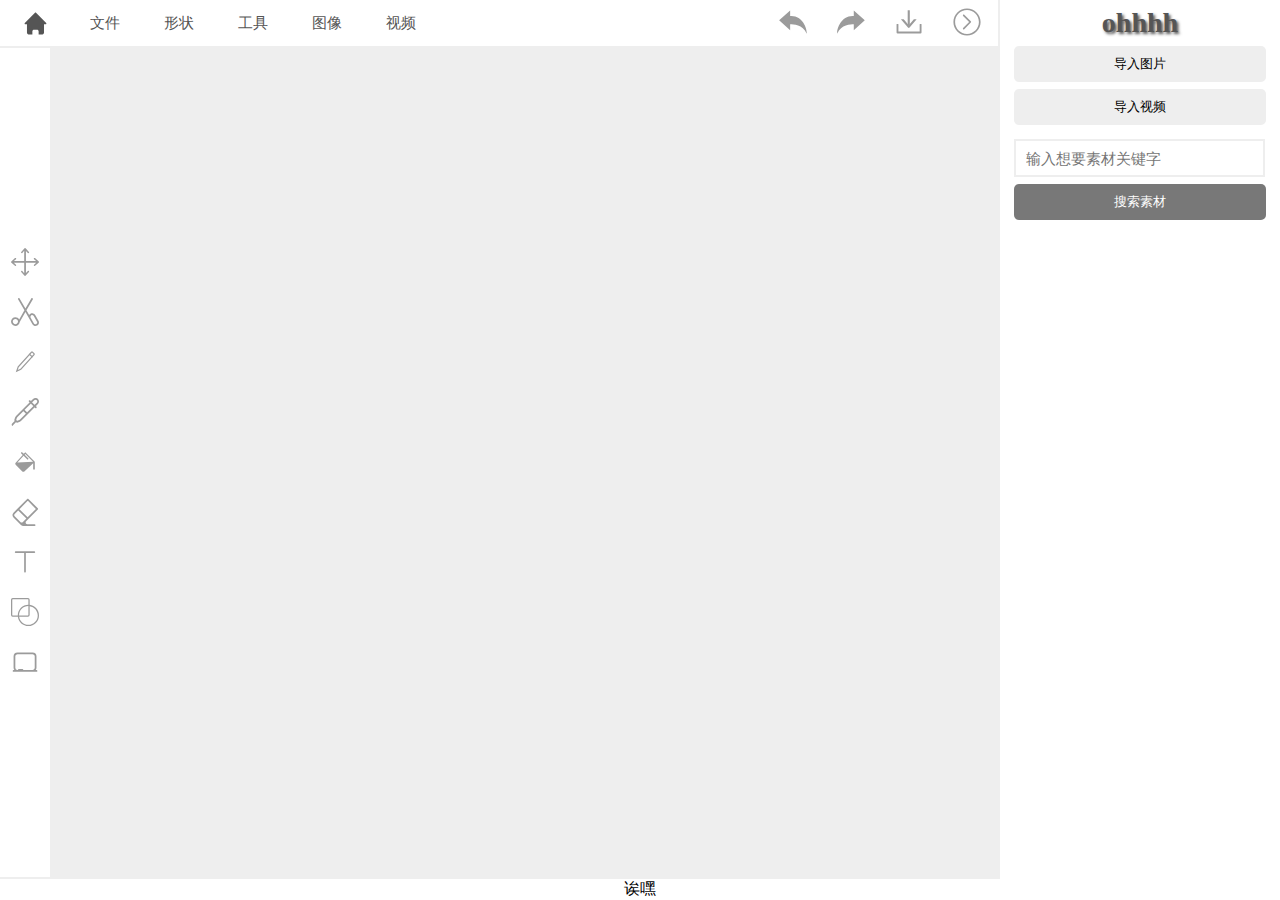
==== app.html @ e49d9927 "8/19 新页面修改" ====
<!DOCTYPE html>
<html lang="en">
<head>
    <meta charset="UTF-8">
    <meta http-equiv="X-UA-Compatible" content="IE=edge">
    <meta name="viewport" content="width=device-width, initial-scale=1.0">
    <link rel="stylesheet" href="./css/iconfont.css">
    <link rel="stylesheet" href="./css/app.css">
    <title>Document</title>
</head>
<body oncontextmenu="return false" onselectstart="return false">
    <div id="wrapper">
        <header>
            <input type="file" name="VideoFile" accept="video/*">
            <input type="file" name="ImageFile" accept="image/*">
            <div id="home">
                <svg class="icon" aria-hidden="true">
                    <use xlink:href="#icon-home"></use>
                </svg>
            </div>
            <nav id="header-nav">
                <ul>
                    <li>
                        <span>文件</span>
                        <ul class="nav-sub">
							<li id="openImageFile">打开图片文件</li>
                            <li id="openVideoFile">打开视频文件</li>
							<li id="openUrl">从URL打开</li>
							<li id="saveImage">保存图片</li>
							<li id="saveGIFImage">保存GIF图</li>
						</ul>
                    </li>
                    <li>
                        <span>形状</span>
                        <ul class="nav-sub">
                            <li id="pencil">铅笔</li>
                            <li id="line">直线</li>
                            <li id="brush">刷子</li>
                            <li id="round">圆</li>
                            <li id="rectangle">矩形</li>
							<li id="rightTriangle">直角三角形</li>
                            <li id="isosceles">等腰三角形</li>
                            <li id="diamond">菱形</li>
						</ul>
                    </li>
                    <li>
                        <span>工具</span>
                        <ul class="nav-sub">
							<li id="eraser">橡皮擦</li>
                            <li id="bucket">油漆桶</li>
                            <li id="text">文本</li>
                            <li id="shear">剪切</li>
                            <li id="extract">颜色提取器</li>
						</ul>
                    </li>
                    <li>
                        <span>图像</span>
                        <ul class="nav-sub">
                            <li id="white">重置</li>
                        </ul>
                    </li>
                    <li>
                        <span>视频</span>
                        <ul class="nav-sub">
                            <li id="addsubtitle">添加字幕</li>
                            <li id="bulletchat">添加弹幕</li>
                            <li id="intercept">截取当前帧</li>
                        </ul>
                    </li>
                </ul>
            </nav>
            <div id="toggle" class="iconfont" title="关闭选项栏">
                <ul>
                    <li title="撤销">
                        <svg class="icon" aria-hidden="true">
                            <use xlink:href="#icon-weibiaoti545"></use>
                        </svg>
                    </li>
                    <li title="下一步">
                        <svg class="icon" aria-hidden="true">
                            <use xlink:href="#icon-weibiaoti546"></use>
                        </svg>
                    </li>
                    <li title="保存">
                        <svg class="icon" aria-hidden="true">
                            <use xlink:href="#icon-xiazai"></use>
                        </svg>
                    </li>
                    <li title="缩小" class="toggle-control">
                        <svg class="icon" aria-hidden="true">
                            <use xlink:href="#icon-icon--1"></use>
                        </svg>
                    </li>
                    <li title="展开" class="toggle-control" style="display: none;">
                        <svg class="icon" aria-hidden="true">
                            <use xlink:href="#icon-icon--"></use>
                        </svg>
                    </li>
                </ul>
            </div>
            <div class="splitLine" style="width: 2px;height: 100%;"></div>
            <div id="header-logo">ohhhh</div>
        </header>
        <main>
            <nav id="main-nav">
                <div class="splitLine"></div>
                <ul>
                    <li title="图像变换">
                        <svg class="icon" aria-hidden="true">
                            <use xlink:href="#icon-fangxiang"></use>
                        </svg>
                    </li>
                    <li title="剪切">
                        <svg class="icon" aria-hidden="true">
                            <use xlink:href="#icon-jianqie"></use>
                        </svg>
                    </li>
                    <li title="画笔">
                        <svg class="icon" aria-hidden="true">
                            <use xlink:href="#icon-huabi"></use>
                        </svg>
                    </li>
                    <li title="拾色器">
                        <svg class="icon" aria-hidden="true">
                            <use xlink:href="#icon-dropper"></use>
                        </svg>
                    </li>
                    <li title="油漆桶">
                        <svg class="icon" aria-hidden="true">
                            <use xlink:href="#icon-youqitong_huaban1"></use>
                        </svg>
                    </li>
                    <li title="橡皮擦">
                        <svg class="icon" aria-hidden="true">
                            <use xlink:href="#icon-rubber"></use>
                        </svg>
                    </li>
                    <li title="文本工具">
                        <svg class="icon" aria-hidden="true">
                            <use xlink:href="#icon-wenben"></use>
                        </svg>
                    </li>
                    <li title="形状工具">
                        <svg class="icon" aria-hidden="true">
                            <use xlink:href="#icon-14xingzhuangjiehe"></use>
                        </svg>
                    </li>
                    <li title="重置画板">
                        <svg class="icon" aria-hidden="true">
                            <use xlink:href="#icon-baiban"></use>
                        </svg>
                    </li>
                </ul>
                <div class="splitLine"></div>
            </nav>
            <div id="main-panel" style="display: none;" >
                <div id="main-panel-title">动！！！</div>
                <span>X</span>
                <div id="main-panel-content"></div>
                <div id="main-panel-oper"></div>
            </div>
            <div id="main-content" onmousewheel="return false">
                <div id="content" >
                    <div id="contains"></div>
                </div>
                <div id="player" style="display: none;">
                    <svg class="icon" aria-hidden="true" style="display:none;">
                        <use xlink:href="#icon-weibiaoti--"></use>
                    </svg>    
                    <svg class="icon" aria-hidden="true">
                        <use xlink:href="#icon-weibiaoti--1"></use>
                    </svg>
                    <span class="timedisplay">00:00</span>
                    <div id="progressrange">
                        <div id="progressobar">
                            <div id="progressoafter">
                                <div id="progressoindex"></div>
                            </div>
                        </div>    
                    </div>
                    <span class="timedisplay">00:99</span>
                </div>
                
            </div>
            <div id="main-right">
                <div id="buttonLayer">
                    <input type="button" value="导入图片">
                    <input type="button" value="导入视频">
                    <input type="text" placeholder="输入想要素材关键字">
                    <input type="button" value="搜索素材">
                </div>
            </div>
        </main>
        <footer style="text-align: center;">
            <span>诶嘿</span>
        </footer>
    </div>
    <template id="txbh-template">
		<div id="txhb-panel" class="panel">
			<div>
				<label for="img-width">图像宽度：</label>
				<input type="number" value="2" id="img-width" min="0" disabled />
			</div>
			<div>
				<label for="img-height">图像长度：</label>
				<input type="number" value="2" id="img-height" min="0" disabled />
			</div>
			<div>
				<label for="img-posX">图像位置(X)：</label>
				<input type="number" value="2" id="img-posX" min="0" disabled />
			</div>
			<div>
				<label for="img-posY">图像位置(Y)：</label>
				<input type="number" value="2" id="img-posY" min="0" disabled />
			</div>
		</div>
	</template>
    <template id="jq-template">
		<div id="jq-panel" class="panel">
			<div>
				<label for="jq-width">截取宽度：</label>
				<input type="number" id="jq-width" min="0" value="0" disabled />
			</div>
			<div>
				<label for="jq-height">截取长度：</label>
				<input type="number" id="jq-height" min="0" value="0" disabled />
			</div>
			<div>
				<label for="jq-posX">截取位置(X)：</label>
				<input type="number" id="jq-posX" min="0" value="0" disabled />
			</div>
			<div>
				<label for="jq-posY">截取位置(Y)：</label>
				<input type="number" id="jq-posY" min="0" value="0" disabled />
			</div>
		</div>
	</template>
    <template id="hb-template">
		<div id="hb-panel" class="panel">
			<div>
				<label for="hb-size">画笔大小：</label>
				<input type="range" id="hb-size" min="1" max="100" value="6" step="1" />
			</div>
			<div>
				<label for="hb-color">画笔颜色：</label>
				<input type="color" id="hb-color" value="#ff0000" />
			</div>
		</div>
	</template>
    <template id="ssq-template">
		<div id="ssq-panel" class="panel">
			<div>
				<label for="ssq-posX">目标位置(X)：</label>
				<input type="number" id="ssq-posX" min="0" value="0" disabled />
			</div>
			<div>
				<label for="ssq-posY">目标位置(Y)：</label>
				<input type="number" id="ssq-posY" min="0" value="0" disabled />
			</div>
			<div>
				<label for="ssq-color">目标颜色：</label>
				<input type="color" id="ssq-color" />
			</div>
		</div>
	</template>
    <template id="yqt-template">
		<div id="yqt-panel" class="panel">
			<div>
				<label for="yqt-power">力度：</label>
				<input type="range" id="yqt-power" min="1" max="255" value="30" step="1" />
			</div>
			<div>
				<label for="yqt-color">颜色：</label>
				<input type="color" id="yqt-color" value="#ffffff" />
			</div>
		</div>
	</template>
    <template id="xpc-template">
		<div id="xpc-panel" class="panel">
			<div>
				<label for="xpc-size">大小：</label>
				<input type="range" id="xpc-size" min="1" max="100" value="3" step="1" />
			</div>
			<div>
				<label for="xpc-power">力度：</label>
				<input type="range" id="xpc-power" min="0" max="1" value="0.7" step="0.01" />
			</div>
		</div>
	</template>
    <template id="wbgj-template">
		<div id="wbgj-panel" class="panel">
			<div>
				<label for="wbgj-font-family">字体样式：</label>
				<select id="wbgj-font-family">
					<option value="sans-serif" selected="">sans-serif</option>
					<option value="Arial">Arial</option>
					<option value="Arial Black">Arial Black</option>
					<option value="Arial Narrow">Arial Narrow</option>
					<option value="Impact">Impact</option>
					<option value="Georgia">Georgia</option>
					<option value="微软雅黑">微软雅黑</option>
					<option value="宋体">宋体</option>
					<option value="Times New Roman">Times New Roman</option>
				</select>
			</div>
			<div>
				<label for="wbgj-font-weight">字体粗细：</label>
				<select id="wbgj-font-weight">
					<option value="100">变细</option>
					<option value="400" selected>正常</option>
					<option value="900">加粗</option>
				</select>
			</div>
			<div>
				<label for="wbgj-text-style">文字风格：</label>
				<select id="wbgj-text-style">
					<option value="1" selected>填充</option>
					<option value="0">描边</option>
				</select>
			</div>
			<div>
				<label for="wbgj-text-size">文字大小：</label>
				<input type="number" id="wbgj-text-size" min="1" max="100" step="1" value="20">
			</div>
			<div>
				<label for="wbgj-text-color">文字颜色：</label>
				<input type="color" id="wbgj-text-color" value="#000000" />
			</div>
		</div>
	</template>
    <template id="xzgj-template">
		<div id="xzgj-panel" class="panel">
            <!-- &nbsp;&nbsp; -->
			<div>
				<span>绘制直线</span>
			</div>
			<div>
				<span>绘制圆形</span>
			</div>
            <div>
				<span>绘制矩形</span>
			</div>
			<div>
				<span>绘制直角三角形</span>
			</div>
            <div>
				<span>绘制等腰三角形</span>
			</div>
            <div>
				<span>绘制菱形</span>
			</div>
		</div>
	</template>
    <script src="./js/iconfont.js"></script>
</body>
<script>
    let cc = document.getElementById("content");
    let h = cc.getBoundingClientRect().height;
    let w = cc.getBoundingClientRect().width;
    cc.style.height = h + 'px';
    cc.style.width = w + 'px';
    let mainNav = document.querySelectorAll("#main-nav>ul>li");
    let mainPanel = document.querySelectorAll("#main-panel")[0];
    let mainPanelcontent = document.querySelector("#main-panel-content");
    let mainPaneltitle = document.querySelector("#main-panel-title");
    let PanelOut = document.querySelector("#main-panel>span");
    let node = "",indexXzgj = "";
    function Panelchange(){
        let t;
        switch(this.title){
            case "图像变换":{
                t = document.getElementById("txbh-template");
                break;
            }
            case "剪切":{
                t = document.getElementById("jq-template");
                break;
            }
            case "画笔":{
                t = document.getElementById("hb-template");
                break;
            }
            case "拾色器":{
                t = document.getElementById("ssq-template");
                break;
            }
            case "油漆桶":{
                t = document.getElementById("yqt-template");
                break;
            }
            case "橡皮擦":{
                t = document.getElementById("xpc-template");
                break;
            }
            case "文本工具":{
                t = document.getElementById("wbgj-template");
                break;
            }
            case "形状工具":{
                t = document.getElementById("xzgj-template");

                break;
            }
        }
        if(t)mainPanelcontent.appendChild(t.content.cloneNode(true));
        if(this.title == "形状工具"){
            mainPanelcontent.querySelectorAll("#xzgj-panel>div").forEach((e)=>{
                e.addEventListener("click",function(){
                    if(indexXzgj != this){
                        indexXzgj.style = "";
                        this.style.backgroundColor = "rgb(53, 53, 53)";
                        this.style.color = "white";
                        indexXzgj = this;
                    }
                })
                console.log(e);
            })
        }
    }
    mainNav.forEach((e)=>{
        e.addEventListener("click",function(em){
            mainPaneltitle.innerHTML = this.title;
            if(mainPanel.style.display === "none"){
                mainPanel.style.display = "flex";
                mainPanel.className = "mainPanelUpAnima";
                this.className = "active";
                Panelchange.call(this);
            }
            else{
                mainPanelcontent.innerHTML = "";
                node.className = "";
                if(node.title == this.title){
                    mainPanel.className = "mainPanelOutAnima";
                }
                else{
                    this.className = "active";
                    Panelchange.call(this);
                }
                
            }
            node = this;
        })
    })
    mainPanel.addEventListener("webkitAnimationEnd",function(){
        if(this.className == "mainPanelOutAnima"){
            this.style.display = "none";
            mainPanelcontent.innerHTML = "";
            indexXzgj.className = "";
        }
    })
    PanelOut.addEventListener("click",function(){
        //mainPanelcontent.innerHTML = "";
        mainPanel.className = "mainPanelOutAnima";
        node.className = "";
    })
    let control = "";
    let headerlogo = document.querySelector("#header-logo");
    let mainright = document.querySelector("#main-right");
    document.querySelectorAll(".toggle-control").forEach((e)=>{
        if(e.title === "展开")control = e;
        e.addEventListener("click",function(){
            console.log(mainright.getBoundingClientRect());
            if(this.title == "缩小"){
                mainright.className = "mainRightOutAnima";
                headerlogo.className = "mainRightOutAnima";
            }
            else{
                headerlogo.style.display = "block";
                mainright.style.display = "block";
                mainright.className = "mainRightUpAnima";
                headerlogo.className = "mainRightUpAnima";
            }
            this.style.display = "none";
            control.style.display = "block";
            control = this;
        })
    })
    mainright.addEventListener("webkitAnimationEnd",function(){
        if(mainright.className == "mainRightOutAnima"){
            mainright.style.display = "none";
            headerlogo.style.display = "none";
        }
    })

</script>
</html>
---- css/app.css ----
*{
	margin: 0;
	padding: 0;
}
:root{
	--global-height: 100vh;
	--header-height: 46px;
	--main-nav-width: 50px;
	--main-panel-width: 260px;
	--main-right-width: 280px;
	--footer-height: 22px;
	--theme: #ffffff;
	--text-color: rgb(85,85,85);
	--icon-color: #9b9b9b;
    --main-color: rgb(238,238,238);
	--cannel-button-color: #808080e3;
	--ok-button-color: #00bcd4e3;
	--main-player-height:40px;
	--button-height: 24px;
}
#wrapper{
    display: grid;
    height: 100vh;
	width: 100%;
    grid-template-rows: auto 1fr auto;
    grid-template-columns: 100%;
    box-sizing:border-box;
}

#toggle{
    /* margin-right: 2px; */
	line-height: var(--header-height);
	text-align: center;
	font-size: 34px;
    display: flex;
    align-items: center;
    justify-content: center;
	cursor: pointer;
}
#toggle>ul{
	margin-right: 2px;
	display: flex;
}
#toggle>ul>li{
	padding-left: 12px;
	padding-right: 12px;
	text-align: center;
	color: var(--icon-color);
}
#toggle>ul>li:hover{
	color: black;
}

#header-logo{
    width: var(--main-right-width);
	color: var(--text-color);
    /* border-left: 1px solid var(--text-color); */
	text-align: center;
	font-size: 28px;
	font-weight: bold;
	font-family: "华文行楷",serif;
	line-height: var(--header-height);
	text-shadow: 2px 2px 3px  var(--text-color);
}

header{
    background-color: var(--theme);
    color: var(--text-color);
    height: var(--header-height);
	box-shadow: 0 0 5px black;
    display: flex;
}
header>input{
    display: none;
}
#home{
    display: flex;
    align-items: center;
    justify-content: center;
    cursor: pointer;
	font-size: 25px;
    width: 50px;
	transform: translate(10px);
	margin-right: 20px;
}
#header-nav{
    flex: 1;
    display: inline-block;
    height: var(--header-height);
}
ul{
    list-style: none;
}
#header-nav>ul>li{
    display: inline-block;
    line-height: var(--header-height);
	padding-left: 20px;
	padding-right: 20px;
	text-align: center;
	color: var(--text-color);
	cursor: pointer;
	font-size: 15px;
    position: relative;
}
#header-nav>ul>li:hover{
	background-color: var(--main-color);
}
#header-nav>ul>li:hover .nav-sub{
	display: block;
}
.nav-sub{
	display: none;
	width: 200%;
	position: absolute;
	top: var(--header-height);
	left: 0;
	list-style: none;
	z-index: 10000;
	border-bottom-left-radius: 5px;
	border-bottom-right-radius: 5px;
    border: 1px solid white ;
	padding-bottom: 3px;
	/* padding-top: 5px; */
	background-color: #ffffff82;
}
.nav-sub>li{
	line-height: 40px;
	text-align: center;
	height: 40px;
	color: var(--text-color);
	overflow: hidden;
	text-overflow: ellipsis;
	white-space: nowrap
}
.nav-sub>li:hover{
	background-color: var(--cannel-button-color);
	color: white;
}

main{
    background-color: var(--main-color);
	width: 100%;
    display: flex;
}
#main-nav{
	display: flex;
	position: relative;
	flex-direction: column;
	/* justify-content: center; */
    background-color: var(--theme);
    width: var(--main-nav-width);
}
#main-nav>ul{
	display: flex;
	flex-direction: column;
	justify-content: center;
	flex: 1;
	max-height: 100%;
}
#main-nav>ul>li{
	text-align: center;
	line-height: 50px;
	font-size: 28px;
	color: var(--icon-color);
	cursor: pointer;
}
#main-nav>ul>li:hover{
	color: black;
}
#main-nav>ul>li.active{
	color: black;
	background-color: var(--main-color);
	border-left: 3px solid rgb(53, 53, 53);
}


#main-panel{
	flex-direction: column;
	align-items: center;
	width: var(--main-panel-width);
	background-color: var(--theme);
	border-left: 2px solid var(--main-color);
	border-top: 2px solid var(--main-color);
	position: relative;
}

@keyframes mainpanelanima{
	0%{ opacity: 0; width: 0px; }
	100%{opacity: 1; width: var(--main-panel-width); }
}
.mainPanelUpAnima{
	animation: mainpanelanima 0.3s;
}

@keyframes mainpanelanima1{
	0%{ opacity: 1; width: var(--main-panel-width); }
	100%{opacity: 0; width: 0px; }
}
.mainPanelOutAnima{
	animation: mainpanelanima1 0.3s;
	
}

@keyframes mainrightanima{
	0%{ 
		opacity: 0; 
		width: 170px; 
	}
	100%{
		opacity: 1; 
		width: var(--main-right-width); 
	}
}
.mainRightUpAnima{
	animation: mainrightanima 0.3s;
}

@keyframes mainrightanima1{
	0%{ 
		opacity: 1; 
		width: var(--main-right-width); 
	}
	100%{
		opacity: 0; 
		width: 170px; 
	}
}
.mainRightOutAnima{
	animation: mainrightanima1 0.3s;
	
}

#main-panel>span{
	position: absolute;
	font-size: 15px;
	right: 5%;
	line-height: 46px;
	cursor: pointer;
	color: var(--icon-color);
}
#main-panel>span:hover{
	color: black;
}

#main-panel-title{
	line-height: 46px;
	text-align: center;
	width: 90%;
	border-bottom: 1px solid gray;
}
#main-panel-content{
	flex: 1;
	display: flex;
	/* align-items: center; */
	padding-top: 30px;
	justify-content: center;
}


#main-content{
	flex: 1;
	display: flex;
	flex-direction: column;
	box-sizing: border-box;
	/* align-items: center; */
	overflow: scroll;
}

#main-content>#player{
	height: var(--main-player-height);
	width: 100%;
	background-color: rgb(138, 136, 136);
	display: flex;
	justify-content: center;
	align-items: center;
}
#content{
	flex: 1;
	/* overflow: scroll; */
	box-sizing: border-box;
}
#contains{
	height: 100%;
	width: 100%;
	margin: 0 auto;
	/* transform: scale(0.5); */
}

#player>svg{
	flex: 1;
	transform: translate(40%);
	font-size: 25px;
}
#progressrange{
    height: 15px;
    display: flex;
    align-items: center;
	justify-content: center;
    cursor: pointer;
	flex: 22;
}
#progressobar{
    display: flex;
    align-items: center;
    background-color: rgba(92, 92, 92,0.7);
    border-radius: 10px;
    height: 6px;
    width: 100%;
}
#progressoafter{
    background-color: rgb(0, 161, 214);
    border-radius: 10px;
    height: 6px;
    width: 0px;
    display: flex;
    align-items: center;
    flex-direction: row-reverse;
}
#progressoindex{
    background-color: rgba(255, 255, 255, 1);
    border-radius: 50%;
    height: 15px;
    width: 15px;
    margin-left: -15px;
    position: relative;
}
.timedisplay{
	text-align: center;
    flex: 2;
}

#main-right{
	width: var(--main-right-width);
	background-color: var(--theme);
}
#buttonLayer{
	width: 100%;
	/* position: relative; */
	display: block;
	padding-left: 5%;
	padding-right: 5%;
	box-sizing: border-box;
}
#buttonLayer>input[type=button]{
	width: 100%;
	line-height: var(--button-height);
	padding: 5px 10px;
	display: inline-block;
	margin-bottom: 7px;
	cursor: pointer;
	border: 1px solid transparent;
	background-color:var(--main-color);
	border-radius: 5px;
}
#buttonLayer>input[type=button]:hover{
	background-color: rgb(235, 235, 235);
}
#buttonLayer>input[type=text]{
	padding: 5px 10px;
	font-size: 15px;
	background-color: white;
	height: var(--button-height);
	border: 2px solid #eee;
	width: 90%;
	outline:0;
	margin-top: 7px;
	margin-bottom: 7px;
}
#buttonLayer>input[value="搜索素材"]{
	color: white;
	background-color: rgb(120, 120, 120);
}
#buttonLayer>input[value="搜索素材"]:hover{
	background-color: rgb(53, 53, 53);
}

.panel>div{
	display: flex;
	justify-content: space-between;
	align-items: center;
	margin-bottom: 25px;
	padding-left: 15px;
	padding-right: 15px;
}

input[type=number],input[type=color]{
	color: var(--text-color);
	height: 25px;
	width: 80px;
    background: rgba(255,255,255,.1);
    border: 2px solid rgba(0,0,0,.3);
    border-radius: 2px;
	text-align: center;
}
input[type=number]::-webkit-inner-spin-button{
	display: none;
}
input[type=file]{
    opacity: 0;
}
#hb-panel>div>input,#yqt-panel>div>input{
	width: 120px;
}
select,#wbgj-text-size, #wbgj-text-color{
	width: 120px;
	height: 25px;
}
#xzgj-panel{
	width: var(--main-panel-width);
	display: flex;
	align-items: center;
	flex-direction: column;
}

#xzgj-change{
	background-color: rgb(53, 53, 53);
}

#xzgj-panel>div{
	display: flex;
	width: 70%;
	justify-content: center;
	background-color: var(--main-color);
	border-radius: 5px;
	line-height: 30px;
	cursor: pointer;
	border: 3px solid rgba(0,0,0,.2);
	margin-bottom: 20px;
}
#xzgj-panel>div:hover{
	border: 3px solid rgba(0,0,0,.6);
}

.icon {
    width: 1em; height: 1em;
    vertical-align: -0.15em;
    fill: currentColor;
    overflow: hidden;
 }

 .splitLine{
	height: 2px;
	background-color: var(--main-color);
	width: 100%;
 }
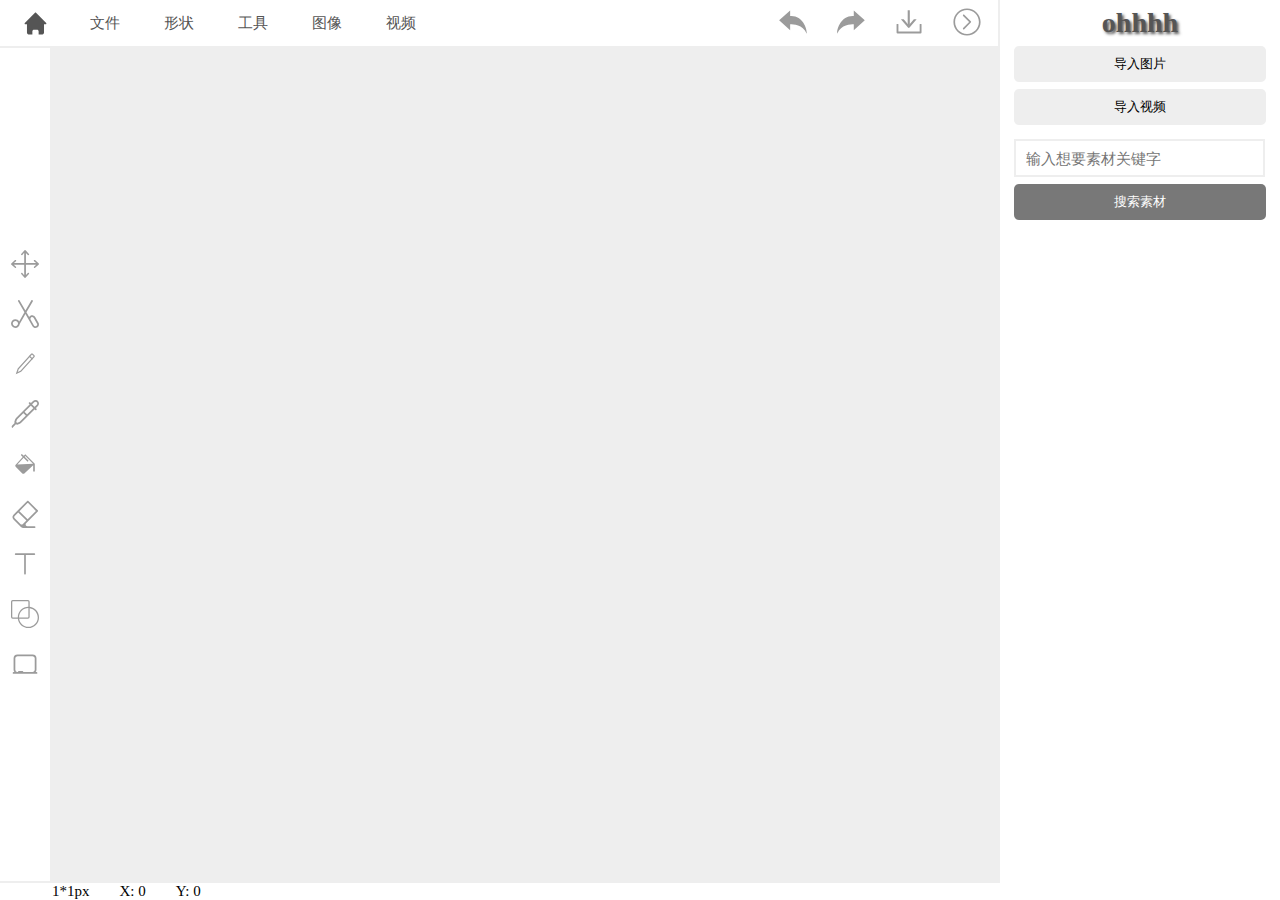
==== commit 72391747: "9/24 更新页面设计与绑定" ====
--- a/app.html
+++ b/app.html
@@ -4,7 +4,6 @@
     <meta charset="UTF-8">
     <meta http-equiv="X-UA-Compatible" content="IE=edge">
     <meta name="viewport" content="width=device-width, initial-scale=1.0">
-    <link rel="stylesheet" href="./css/iconfont.css">
     <link rel="stylesheet" href="./css/app.css">
     <title>Document</title>
 </head>
@@ -86,6 +85,7 @@
                             <use xlink:href="#icon-xiazai"></use>
                         </svg>
                     </li>
+                    
                     <li title="缩小" class="toggle-control">
                         <svg class="icon" aria-hidden="true">
                             <use xlink:href="#icon-icon--1"></use>
@@ -191,10 +191,113 @@
                 </div>
             </div>
         </main>
-        <footer style="text-align: center;">
-            <span>诶嘿</span>
+        <footer>
+            <span>1</span>
+            *
+            <span>1</span>px
+            <div id="x1">X: <span>0</span></div>
+            <div id="y1">Y: <span>0</span></div>
         </footer>
     </div>
+
+    <dialog id="warning">
+        <div class="model">
+			<div class="model-header">
+				<span>警告框</span>
+				<span class="close">×</span>
+			</div>
+			<div class="splitter-right"></div>
+			<div class="model-content">
+				<p>是否将当前画布重置为白板</p>
+			</div>
+			<div class="model-footer">
+				<button  value="cancel">取&nbsp;消</button>
+				<button>确&nbsp;定</button>
+			</div>
+		</div>
+    </dialog>
+
+    <dialog id="inputUrl">
+        <div class="model">
+			<div class="model-header">
+				<span>打开图像网址</span>
+				<span class="close">×</span>
+			</div>
+			<div class="splitter-right"></div>
+			<div class="model-content">
+				<input type="text" placeholder="在此处输入图片链接">
+			</div>
+			<div class="model-footer">
+				<button  value="cancel">取&nbsp;消</button>
+				<button>确&nbsp;定</button>
+			</div>
+		</div>
+    </dialog>
+
+    <dialog id="saveToImage">
+        <div class="model">
+			<div class="model-header">
+				<span>下载图片</span>
+				<span class="close">×</span>
+			</div>
+			<div class="splitter-right"></div>
+			<div class="model-content">
+                <div>
+                    <div>文件名称</div>
+                </div>
+                <div id="inputTextpng">
+                    <input type="text" placeholder="在此处输入文件名称">.png
+                </div>
+                <div id="model-content-input">
+                    <div>
+                        <label for="save-w">图像宽度</label>
+                        <input type="number" id="save-w" min="0" value="0" disabled />    
+                    </div>
+                    <div>
+                        <label for="save-h">图像高度</label>
+                        <input type="number" id="save-h" min="0" value="0" disabled />  
+                    </div>    
+                </div>
+            </div>
+			<div class="model-footer"> 
+				<button  value="cancel">取&nbsp;消</button>
+				<button>确&nbsp;定</button>
+			</div>
+		</div>
+    </dialog>
+
+    <dialog id="saveToGif">
+        <div class="model">
+			<div class="model-header">
+				<span>下载图片</span>
+				<span class="close">×</span>
+			</div>
+			<div class="splitter-right"></div>
+			<div class="model-content">
+                <div>
+                    <div>文件名称</div>
+                </div>
+                <div id="inputTextpng">
+                    <input type="text" placeholder="在此处输入文件名称">.gif
+                </div>
+                <div id="model-content-input">
+                    <div>
+                        <label for="save-w">图像宽度</label>
+                        <input type="number" id="save-w" min="0" value="0" disabled />    
+                    </div>
+                    <div>
+                        <label for="save-h">图像高度</label>
+                        <input type="number" id="save-h" min="0" value="0" disabled />  
+                    </div>    
+                </div>
+            </div>
+			<div class="model-footer"> 
+				<button  value="cancel">取&nbsp;消</button>
+				<button>确&nbsp;定</button>
+			</div>
+		</div>
+    </dialog>
+
     <template id="txbh-template">
 		<div id="txhb-panel" class="panel">
 			<div>
@@ -332,22 +435,64 @@
 		<div id="xzgj-panel" class="panel">
             <!-- &nbsp;&nbsp; -->
 			<div>
-				<span>绘制直线</span>
-			</div>
-			<div>
-				<span>绘制圆形</span>
+				<span>
+                    <svg class="icon" aria-hidden="true" style="font-size: 15px;">
+                        <use xlink:href="#icon-line"></use>
+                    </svg>
+                    &nbsp;&nbsp;绘制直线
+                </span>
+			</div>
+			<div>
+				<span>
+                    <svg class="icon" aria-hidden="true" style="font-size: 15px;">
+                        <use xlink:href="#icon-circle"></use>
+                    </svg>
+                    &nbsp;&nbsp;绘制圆形
+                </span>
 			</div>
             <div>
-				<span>绘制矩形</span>
-			</div>
-			<div>
-				<span>绘制直角三角形</span>
+				<span>
+                    <svg class="icon" aria-hidden="true" style="font-size: 15px;">
+                        <use xlink:href="#icon-rect"></use>
+                    </svg>
+                    &nbsp;&nbsp;绘制矩形
+                </span>
+			</div>
+			<div>
+				<span>
+                    <svg class="icon" aria-hidden="true" style="font-size: 15px;">
+                        <use xlink:href="#icon-zhijiao-triangle"></use>
+                    </svg>
+                    &nbsp;&nbsp;绘制直角三角形
+                </span>
 			</div>
             <div>
-				<span>绘制等腰三角形</span>
+				<span>
+                    <svg class="icon" aria-hidden="true" style="font-size: 15px;">
+                        <use xlink:href="#icon-zheng-triangle"></use>
+                    </svg>
+                    &nbsp;&nbsp;绘制等腰三角形
+                </span>
 			</div>
             <div>
-				<span>绘制菱形</span>
+				<span>
+                    <svg class="icon" aria-hidden="true" style="font-size: 15px;">
+                        <use xlink:href="#icon-lingxing"></use>
+                    </svg>
+                    &nbsp;&nbsp;绘制菱形
+                </span>
+			</div>
+		</div>
+	</template>
+    <template id="czhb-template">
+		<div id="czhb-panel" class="panel">
+			<div>
+				<span>
+                    <svg class="icon" aria-hidden="true" style="font-size: 15px;">
+                        <use xlink:href="#icon-tx-fill-changfangxing"></use>
+                    </svg>
+                    &nbsp;&nbsp;重置为白板
+                </span>
 			</div>
 		</div>
 	</template>
@@ -359,6 +504,8 @@
     let w = cc.getBoundingClientRect().width;
     cc.style.height = h + 'px';
     cc.style.width = w + 'px';
+    document.querySelector("#main-content").className = "items-class";
+
     let mainNav = document.querySelectorAll("#main-nav>ul>li");
     let mainPanel = document.querySelectorAll("#main-panel")[0];
     let mainPanelcontent = document.querySelector("#main-panel-content");
@@ -398,7 +545,10 @@
             }
             case "形状工具":{
                 t = document.getElementById("xzgj-template");
-
+                break;
+            }
+            case "重置画板":{
+                t = document.getElementById("czhb-template");
                 break;
             }
         }
@@ -413,10 +563,52 @@
                         indexXzgj = this;
                     }
                 })
-                console.log(e);
             })
         }
     }
+    let warning = document.getElementById("warning");
+    let inputUrl = document.getElementById("inputUrl");
+    let saveToImage = document.getElementById("saveToImage");
+    let saveToGif = document.getElementById("saveToGif");
+
+    document.querySelectorAll("#warning .model-header>span.close")[0].addEventListener("click",  function(){
+        warning.close();
+    });
+	document.querySelectorAll("#warning .model-footer>button")[0].addEventListener("click", function(){
+        warning.close();
+    });
+    document.querySelectorAll("#inputUrl .model-header>span.close")[0].addEventListener("click",  function(){
+        inputUrl.close();
+    });
+	document.querySelectorAll("#inputUrl .model-footer>button")[0].addEventListener("click", function(){
+        inputUrl.close();
+    });
+    document.querySelectorAll("#saveToImage .model-header>span.close")[0].addEventListener("click",  function(){
+        saveToImage.close();
+    });
+	document.querySelectorAll("#saveToImage .model-footer>button")[0].addEventListener("click", function(){
+        saveToImage.close();
+    });
+    document.querySelectorAll("#saveToGif .model-header>span.close")[0].addEventListener("click",  function(){
+        saveToGif.close();
+    });
+	document.querySelectorAll("#saveToGif .model-footer>button")[0].addEventListener("click", function(){
+        saveToGif.close();
+    })
+
+    document.getElementById("saveImage").addEventListener("click",function(){
+        saveToImage.showModal();
+    })
+    document.getElementById("white").addEventListener('click',function(){
+        warning.showModal();
+    })
+    document.getElementById("openUrl").addEventListener('click',function(){
+        inputUrl.showModal();
+    })
+    document.getElementById("saveGIFImage").addEventListener('click',function(){
+        saveToGif.showModal();
+    })
+
     mainNav.forEach((e)=>{
         e.addEventListener("click",function(em){
             mainPaneltitle.innerHTML = this.title;
@@ -483,4 +675,5 @@
     })
 
 </script>
+<script type="module" src="./js/in.js"></script>
 </html>--- a/css/app.css
+++ b/css/app.css
@@ -14,7 +14,7 @@
 	--icon-color: #9b9b9b;
     --main-color: rgb(238,238,238);
 	--cannel-button-color: #808080e3;
-	--ok-button-color: #00bcd4e3;
+	--ok-button-color: ##99CC66;
 	--main-player-height:40px;
 	--button-height: 24px;
 }
@@ -251,19 +251,19 @@
 #main-panel-content{
 	flex: 1;
 	display: flex;
-	/* align-items: center; */
 	padding-top: 30px;
 	justify-content: center;
 }
 
-
 #main-content{
 	flex: 1;
 	display: flex;
 	flex-direction: column;
 	box-sizing: border-box;
+	overflow: scroll;
+}
+.items-class{
 	/* align-items: center; */
-	overflow: scroll;
 }
 
 #main-content>#player{
@@ -276,14 +276,12 @@
 }
 #content{
 	flex: 1;
-	/* overflow: scroll; */
 	box-sizing: border-box;
 }
 #contains{
 	height: 100%;
 	width: 100%;
 	margin: 0 auto;
-	/* transform: scale(0.5); */
 }
 
 #player>svg{
@@ -333,6 +331,18 @@
 	width: var(--main-right-width);
 	background-color: var(--theme);
 }
+
+footer{
+	display: flex;
+	font-size: 15px;
+}
+footer>div{
+	margin-left: 30px;
+}
+footer>span:first-child{
+	margin-left: 52px;
+}
+
 #buttonLayer{
 	width: 100%;
 	/* position: relative; */
@@ -405,7 +415,7 @@
 	width: 120px;
 	height: 25px;
 }
-#xzgj-panel{
+#xzgj-panel, #czhb-panel{
 	width: var(--main-panel-width);
 	display: flex;
 	align-items: center;
@@ -416,7 +426,7 @@
 	background-color: rgb(53, 53, 53);
 }
 
-#xzgj-panel>div{
+#xzgj-panel>div, #czhb-panel>div{
 	display: flex;
 	width: 70%;
 	justify-content: center;
@@ -427,8 +437,151 @@
 	border: 3px solid rgba(0,0,0,.2);
 	margin-bottom: 20px;
 }
-#xzgj-panel>div:hover{
+#xzgj-panel>div:hover, #czhb-panel>div:hover{
 	border: 3px solid rgba(0,0,0,.6);
+}
+
+dialog{
+	position: absolute;
+	top: 50%;
+	left: 50%;
+	transform: translate(-50%,-50%);
+	background-color: var(--theme);
+	border-radius: 8px;
+    box-shadow: 0 0 3px gray;
+	border : 0;
+}
+#warning>.model{
+	height: 150px;
+    width: 320px;
+}
+.model{
+	display: flex;
+	flex-direction: column;
+	position: relative;
+}
+.model-header{
+	width: 100%;
+	line-height: 35px;
+	padding-top: 3px;
+	padding-bottom: 3px;
+	text-indent: 1em;
+}
+
+.close{
+	position: absolute;
+	right: 8px;
+	cursor: pointer;
+	color: var(--text-color);
+	font-size: 25px;
+}
+.splitter-right{
+	display: block;
+    background: repeating-linear-gradient(-45deg,#414348 2px,#414348 2px,transparent 5px,transparent 6px);
+    height: 8px;
+    width: 100%;
+}
+.model-content{
+	flex: 1;
+	display: flex;
+	align-items: center;
+	padding-left: 10px;
+}
+.model-footer{
+	line-height: 35px;
+	display: flex;
+	justify-content: flex-end;
+	align-items: center;
+	padding-bottom: 8px;
+}
+.model-footer>button{
+	width: 70px;
+	line-height: 25px;
+	border: 1px solid var(--cannel-button-color);
+	border-radius: 8px;
+	margin-right: 16px;
+	cursor: pointer;
+}
+.model button:last-child {
+    background-color: #969696;
+	margin-right: 8px;
+}
+
+#inputUrl>.model{
+	height: 200px;
+	width: 450px;
+}
+#inputUrl>.model>.model-content{
+	padding-left: 35px;
+}
+#inputUrl>.model>.model-content>input{
+	padding: 5px 10px;
+	font-size: 15px;
+	background-color: white;
+	height: var(--button-height);
+	border: 2px solid #eee;
+	width: 80%;
+	outline:0;
+	padding-left: 15px;
+}
+
+#saveToImage>.model, #saveToGif>.model{
+	height: 285px;
+	width: 320px;
+}
+#saveToImage>.model>.model-content, #saveToGif>.model>.model-content{
+	display: flex;
+	flex-direction: column;
+	justify-content: left;
+}
+#saveToImage>.model>.model-content>:first-child, 
+#saveToGif>.model>.model-content>:first-child{
+	padding-top: 10px;
+	padding-bottom: 5px;
+	height: 20px;
+}
+#saveToImage>.model>.model-content>:first-child>div, 
+#saveToGif>.model>.model-content>:first-child>div{
+	position: absolute;
+	left: 0px;
+	text-indent: 1em;
+}
+#inputTextpng{
+	display: flex;
+	width: 100%;
+	align-items: center;
+	justify-content: flex-start;
+}
+#inputTextpng>input{
+	padding: 4px 8px;
+	font-size: 15px;
+	background-color: white;
+	height: var(--button-height);
+	border: 2px solid #eee;
+	border-radius: 3px;
+	width: 60%;
+	outline:0;
+	margin-top: 7px;
+	margin-left: 5px;
+	margin-bottom: 7px;
+}
+#model-content-input{
+	flex: 1;
+	display: flex;
+	flex-direction: column;
+	width: 81%;
+	margin-top: 5%;
+}
+#model-content-input>div{
+	display: flex;
+	width: 100%;
+	line-height: 30px;
+	justify-content: space-between;
+	padding-top: 5px;
+	margin-left: -8%;
+}
+#model-content-input>div>input{
+	transform: translate(-10px);
 }
 
 .icon {
